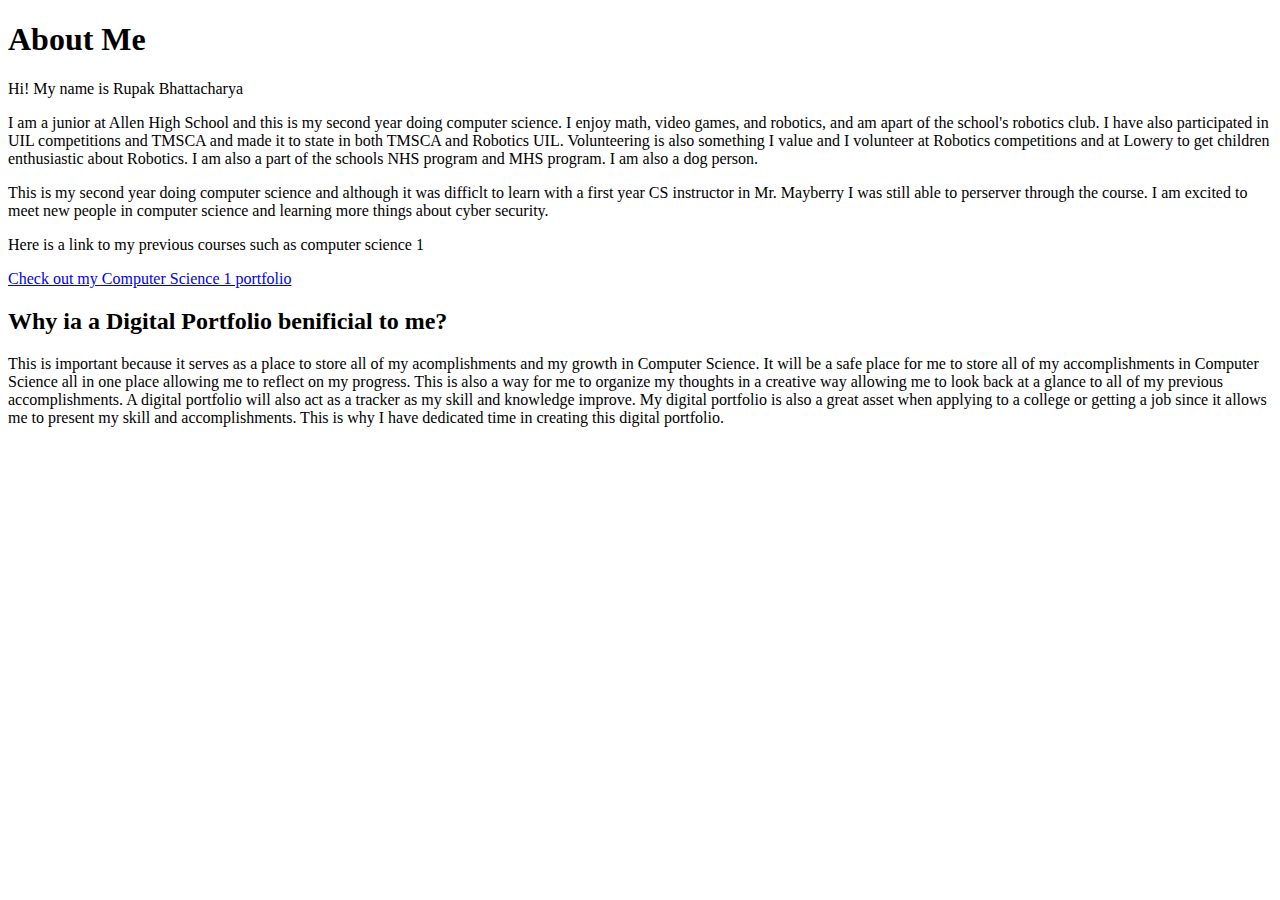
==== Index.html @ 2f96fb8a "Index.html file" ====
<!doctype html>
<html lang="en">
  <head>
    <title>Rupak's Digital Portfolio - Why portfolio</title>
    <link href="Styles.css" rel="stylesheet" />
      </head>
    <body> 
    <h1>About Me</h1>
      <p> Hi! My name is Rupak Bhattacharya</P>
    <p> I am a junior at Allen High School and this is my second year doing computer science. I enjoy math, video games, and robotics, and am apart of the school's robotics club. I have also participated in UIL competitions and TMSCA and made it to state in both TMSCA and Robotics UIL. Volunteering is also something I value and I volunteer at Robotics competitions and at Lowery to get children enthusiastic about Robotics. I am also a part of the schools NHS program and MHS program. I am also a dog person. </p>
    <p> This is my second year doing computer science and although it was difficlt to learn with a first year CS instructor in Mr. Mayberry I was still able to perserver through the course. I am excited to meet new people in computer science and learning more things about cyber security.</p>
    <p> Here is a link to my previous courses such as computer science 1</p>
    <a href="https://codermerlin.com/users/rupak-bhattacharya/Digital%20Portfolio/CS1.html">Check out my Computer Science 1 portfolio</a>
<h2>Why ia a Digital Portfolio benificial to me?</h2>
    <p> This is important because it serves as a place to store all of my acomplishments and my growth in Computer Science. It will be a safe place for me to store all of my accomplishments in Computer Science all in one place allowing me to reflect on my progress. This is also a way for me to organize my thoughts in a creative way allowing me to look back at a glance to all of my previous accomplishments. A digital portfolio will also act as a tracker as my skill and knowledge improve. My digital portfolio is also a great asset when applying to a college or getting a job since it allows me to present my skill and accomplishments. This is why I have dedicated time in creating this digital portfolio. </p>
<p>     
  </body>
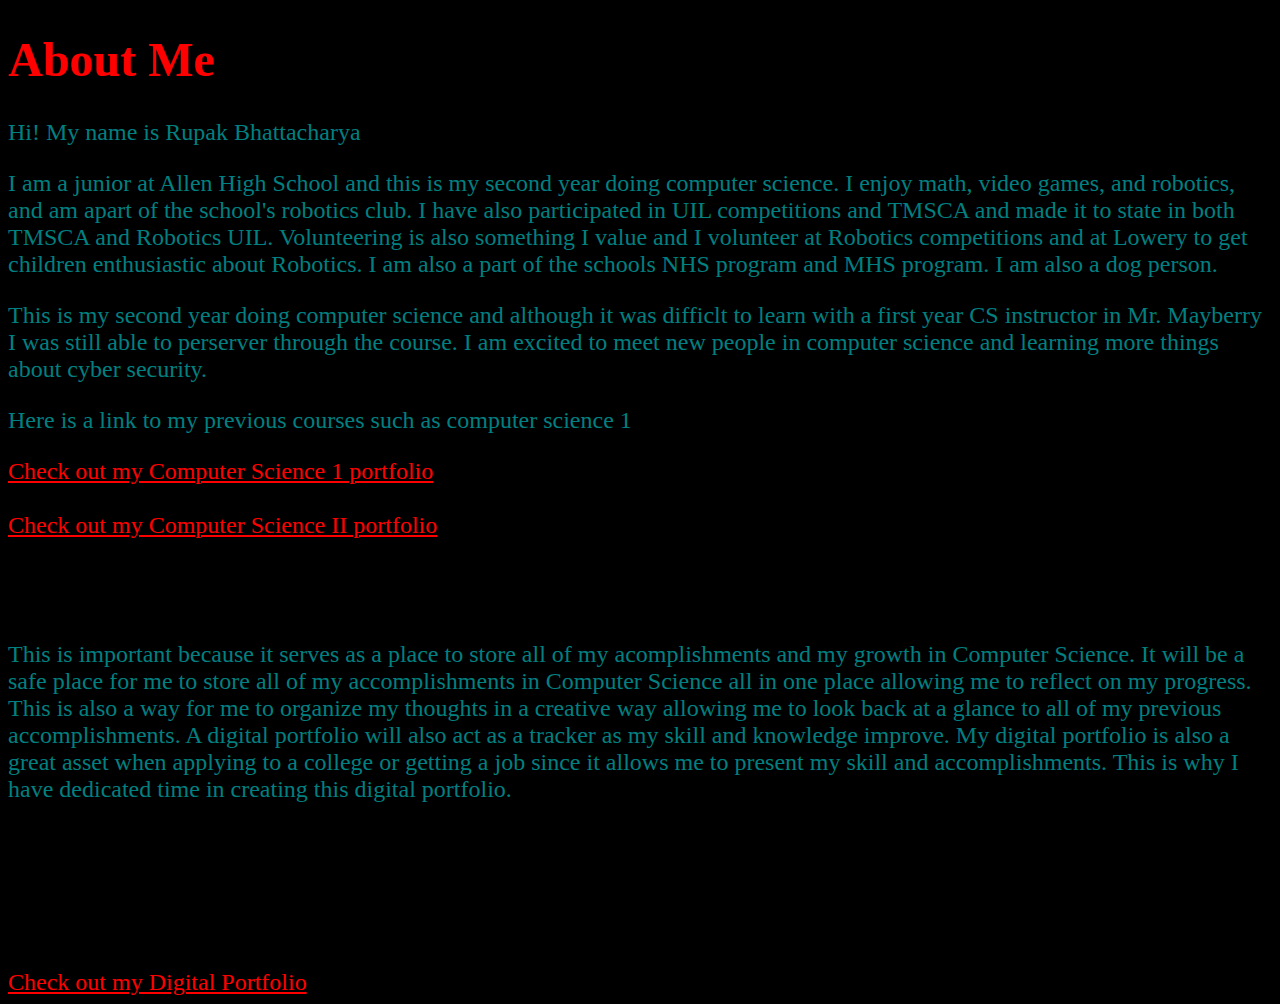
==== commit bafa2f23: "Weekly update" ====
--- a/Index.html
+++ b/Index.html
@@ -2,17 +2,22 @@
 <html lang="en">
   <head>
     <title>Rupak's Digital Portfolio - Why portfolio</title>
-    <link href="Styles.css" rel="stylesheet" />
-      </head>
+    <link rel="stylesheet" href="Styles.css">
+  </head>
     <body> 
     <h1>About Me</h1>
-      <p> Hi! My name is Rupak Bhattacharya</P>
+      <p> Hi! My name is Rupak Bhattacharya</p>
     <p> I am a junior at Allen High School and this is my second year doing computer science. I enjoy math, video games, and robotics, and am apart of the school's robotics club. I have also participated in UIL competitions and TMSCA and made it to state in both TMSCA and Robotics UIL. Volunteering is also something I value and I volunteer at Robotics competitions and at Lowery to get children enthusiastic about Robotics. I am also a part of the schools NHS program and MHS program. I am also a dog person. </p>
     <p> This is my second year doing computer science and although it was difficlt to learn with a first year CS instructor in Mr. Mayberry I was still able to perserver through the course. I am excited to meet new people in computer science and learning more things about cyber security.</p>
     <p> Here is a link to my previous courses such as computer science 1</p>
     <a href="https://codermerlin.com/users/rupak-bhattacharya/Digital%20Portfolio/CS1.html">Check out my Computer Science 1 portfolio</a>
+<br></br>
+    <a href="https://codermerlin.com/users/rupak-bhattacharya/Digital%20Portfolio/CS2.html">Check out my Computer Science II portfolio</a>
+    
 <h2>Why ia a Digital Portfolio benificial to me?</h2>
     <p> This is important because it serves as a place to store all of my acomplishments and my growth in Computer Science. It will be a safe place for me to store all of my accomplishments in Computer Science all in one place allowing me to reflect on my progress. This is also a way for me to organize my thoughts in a creative way allowing me to look back at a glance to all of my previous accomplishments. A digital portfolio will also act as a tracker as my skill and knowledge improve. My digital portfolio is also a great asset when applying to a college or getting a job since it allows me to present my skill and accomplishments. This is why I have dedicated time in creating this digital portfolio. </p>
-<p>     
+    <br><br/>
+    <h3>My Portfolio lives at</h3>     <a href="https://github.com/Rupak-B">Check out my Digital Portfolio</a>
   </body>
+</html>
 
--- a/Styles.css
+++ b/Styles.css
@@ -0,0 +1,17 @@
+body {
+    background-color: black;
+    font-size: 1.5rem;    
+}
+h1 {
+    color: red;
+}
+p {
+    color: teal;
+}
+a {
+
+    color:red;
+}
+h4 {
+    color: white;
+}
